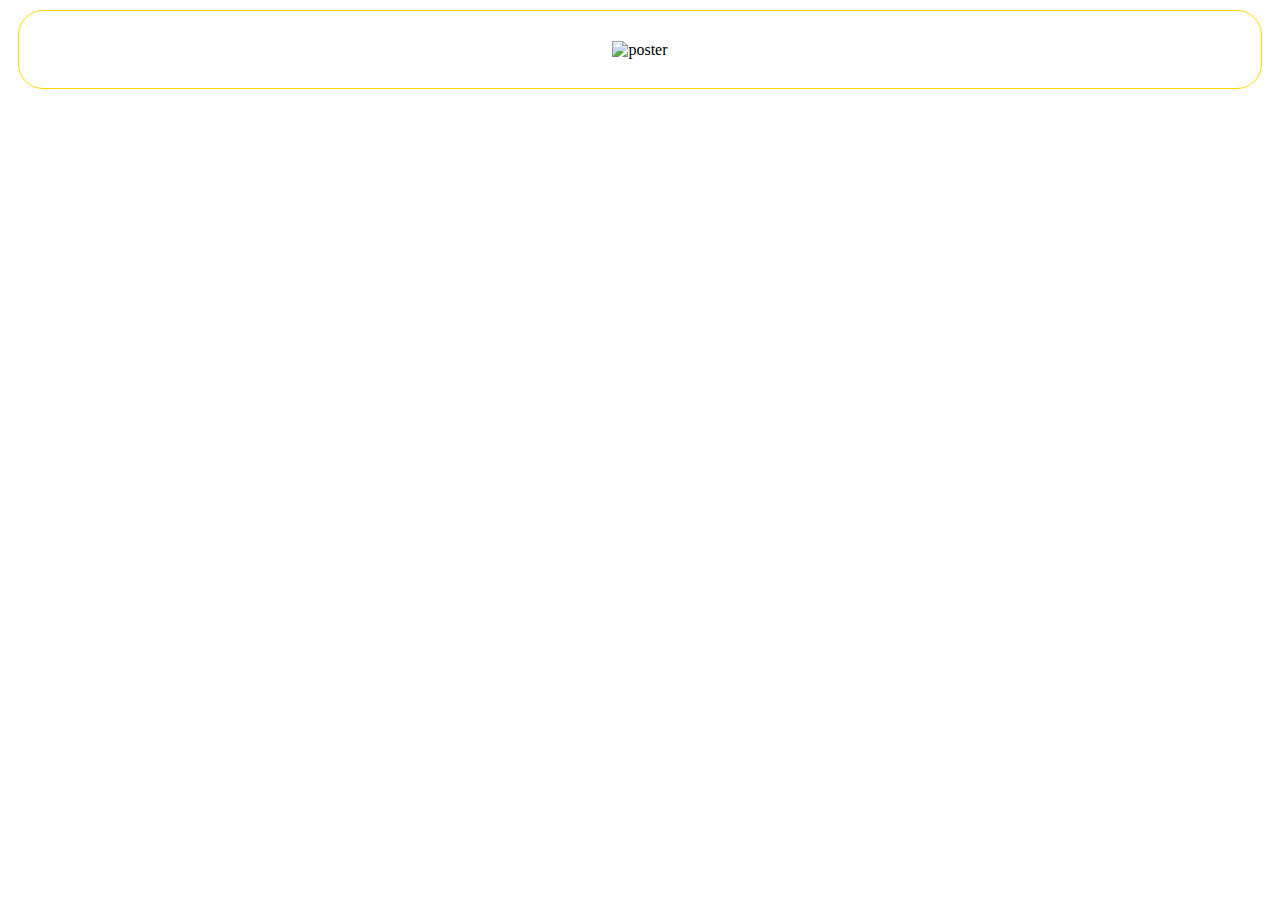
==== Infrastructure/src/main/resources/templates/index.html @ 7d3ff41c "post movies done" ====
<!DOCTYPE html>
<html xmlns:th="http://www.thymeleaf.org" th:include="parent :: parent">
<head>
    <title>Title</title>
</head>
<body>
    <div class="media-container">
        <div th:each="m : ${media}" class="media-card" style="border: 1px solid #ffd700; text-align: center; padding: 10px; margin: 10px; border-radius: 25px;">
            <img th:src="${m.poster}" alt="poster" style="padding-top: 20px; max-width: 100%; height: auto;"/>
            <h3>
                <a th:href="@{/media/{id}(id=${m._id})}" style="color: #ffd700; text-decoration: none;" th:text="${m.title}"></a>
            </h3>
        </div>
    </div>

</body>
</html>
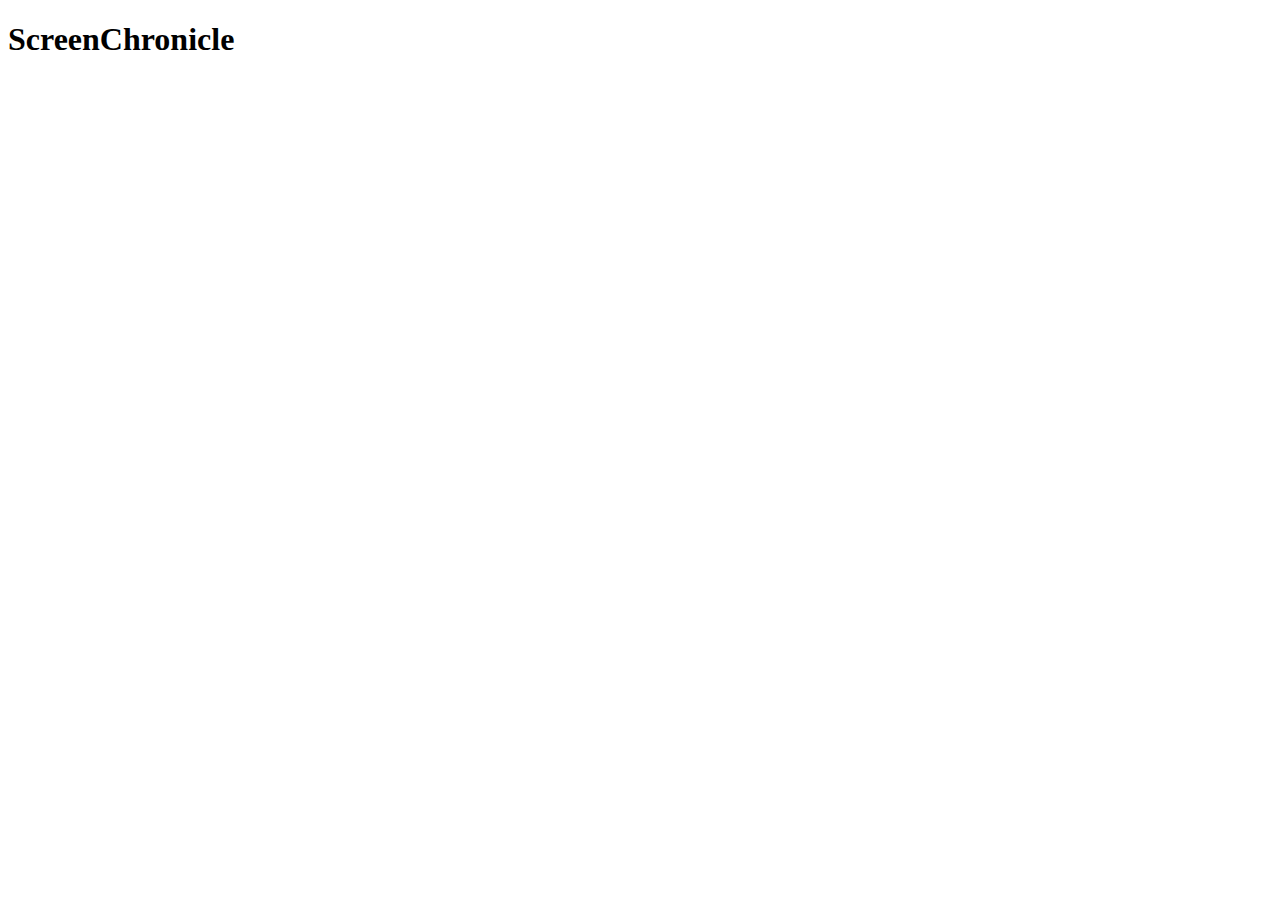
==== commit 390b7d07: "Finished my features. Check discord for more info" ====
--- a/Infrastructure/src/main/resources/templates/index.html
+++ b/Infrastructure/src/main/resources/templates/index.html
@@ -1,15 +1,13 @@
 <!DOCTYPE html>
-<html xmlns:th="http://www.thymeleaf.org" th:include="parent :: parent">
+<html xmlns:th="http://www.thymeleaf.org">
 <head>
     <title>Title</title>
 </head>
 <body>
+    <h1>ScreenChronicle</h1>
     <div class="media-container">
-        <div th:each="m : ${media}" class="media-card" style="border: 1px solid #ffd700; text-align: center; padding: 10px; margin: 10px; border-radius: 25px;">
-            <img th:src="${m.poster}" alt="poster" style="padding-top: 20px; max-width: 100%; height: auto;"/>
-            <h3>
-                <a th:href="@{/media/{id}(id=${m._id})}" style="color: #ffd700; text-decoration: none;" th:text="${m.title}"></a>
-            </h3>
+        <div th:each="movie, stat : ${movies}">
+            <h1 th:text="${movie.title}"></h1>
         </div>
     </div>
 
